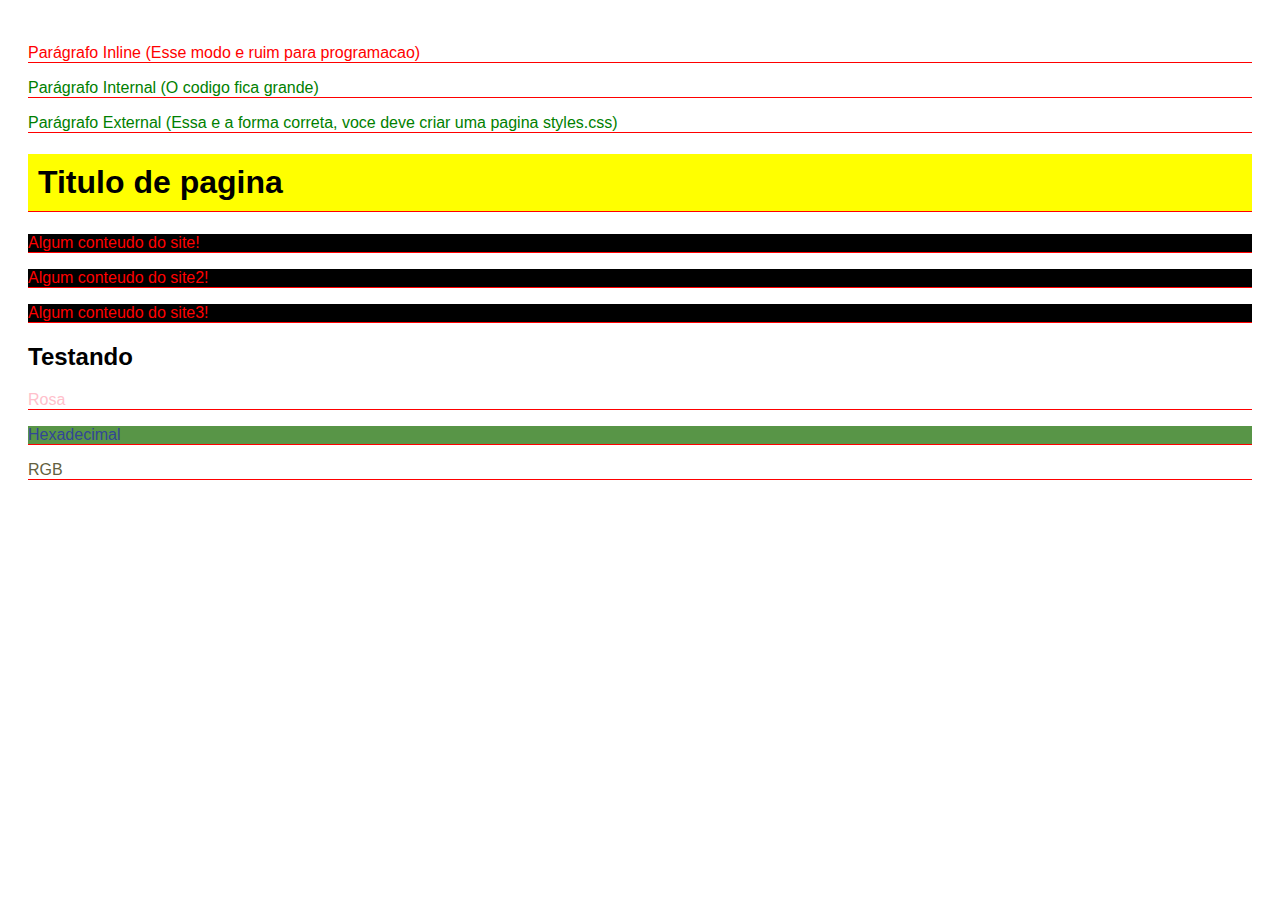
==== teoria/index.html @ 2b2eedf6 "Revisando a teoria de css" ====
<!DOCTYPE html>
<html lang="pt-br">
<head>
    <meta charset="UTF-8">
    <meta http-equiv="X-UA-Compatible" content="IE=edge">
    <meta name="viewport" content="width=device-width, initial-scale=1.0">
    <title>Teoria CSS</title>
    <!--<style>
        body{
            padding:  20px;
        }
       p {
        color: green;
       }
    </style> -->
    <link rel="stylesheet" href="styles.css">
</head>
<body>
    <p style="color: red;">Parágrafo Inline (Esse modo e ruim para programacao)</p>
    <p>Parágrafo Internal (O codigo fica grande)</p>
    <p>Parágrafo External (Essa e a forma correta, voce deve criar uma pagina styles.css)</p>
   <!--Classes e Ids-->
   <h1 id="titulo-principal">Titulo de pagina</h1>
   <p class="meu-paragrafo">Algum conteudo do site!</p>
   <p class="meu-paragrafo">Algum conteudo do site2!</p> 
   <p class="meu-paragrafo">Algum conteudo do site3!</p>
   <h2>Testando</h2>
   <!-- Cores-->
   <p class="nome-da-cor">Rosa</p>
   <p class="hexa">Hexadecimal</p>
   <p class="rgb">RGB</p>
</body>
</html>
---- teoria/styles.css ----
body{
     padding:  20px;
    }
p {
    color: green;
  }

  /* Classes e Ids (tomar cuidado com comentarios porque nao e seguro, porque mostra para  o usuario */

  .meu-paragrafo{
    background-color: black;
    color: red;
  }

  #titulo-principal {
    background-color: yellow;
    color: black;
    padding: 10px;
    font-family: Helvetica;
  }

   /*Elementos da pagina, listas */
   * {
    font-family: Arial;
   }
  
   p, h1{
    border-bottom: 1px solid red;
   }

   /* Cores */
   .nome-da-cor{
    color: pink;
   }

   .hexa{
    color: #324597;
    background-color: #589547;
   }

   .rgb {
    color: rgb(100, 95, 62);
   }
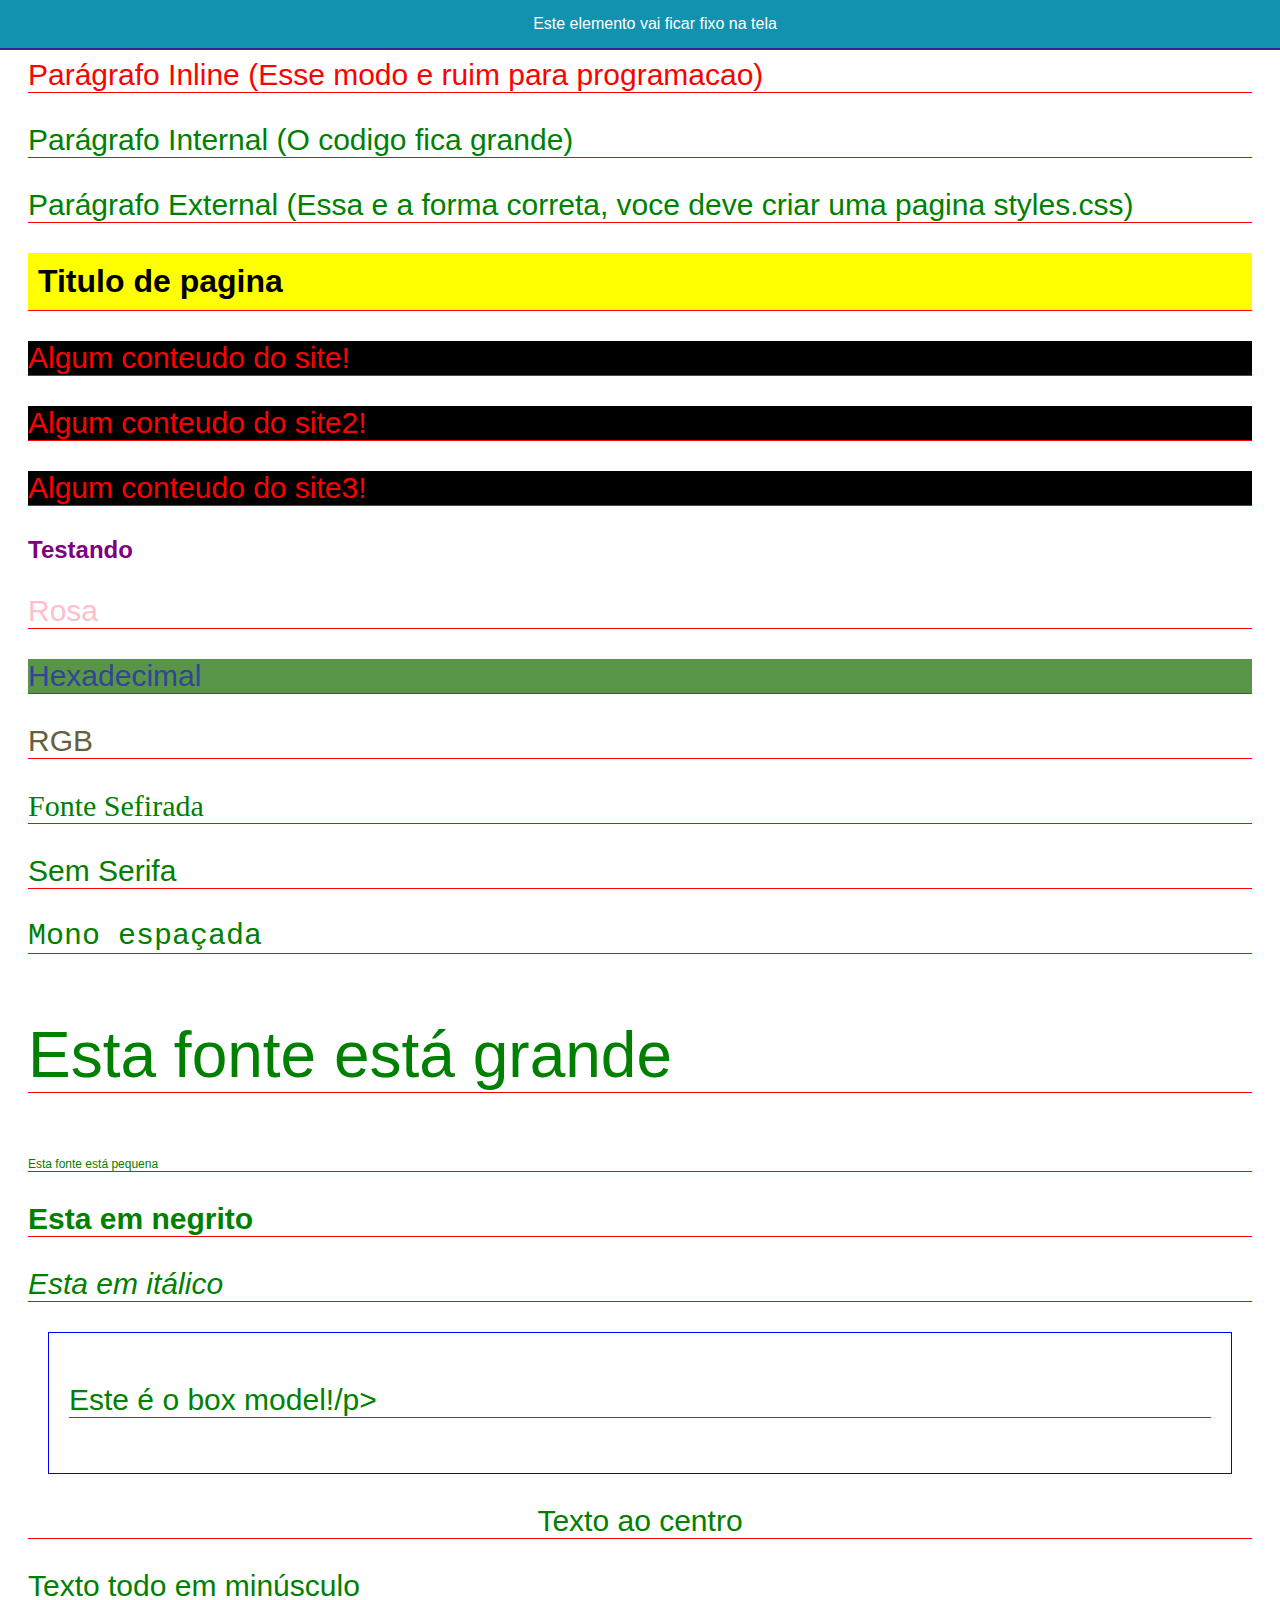
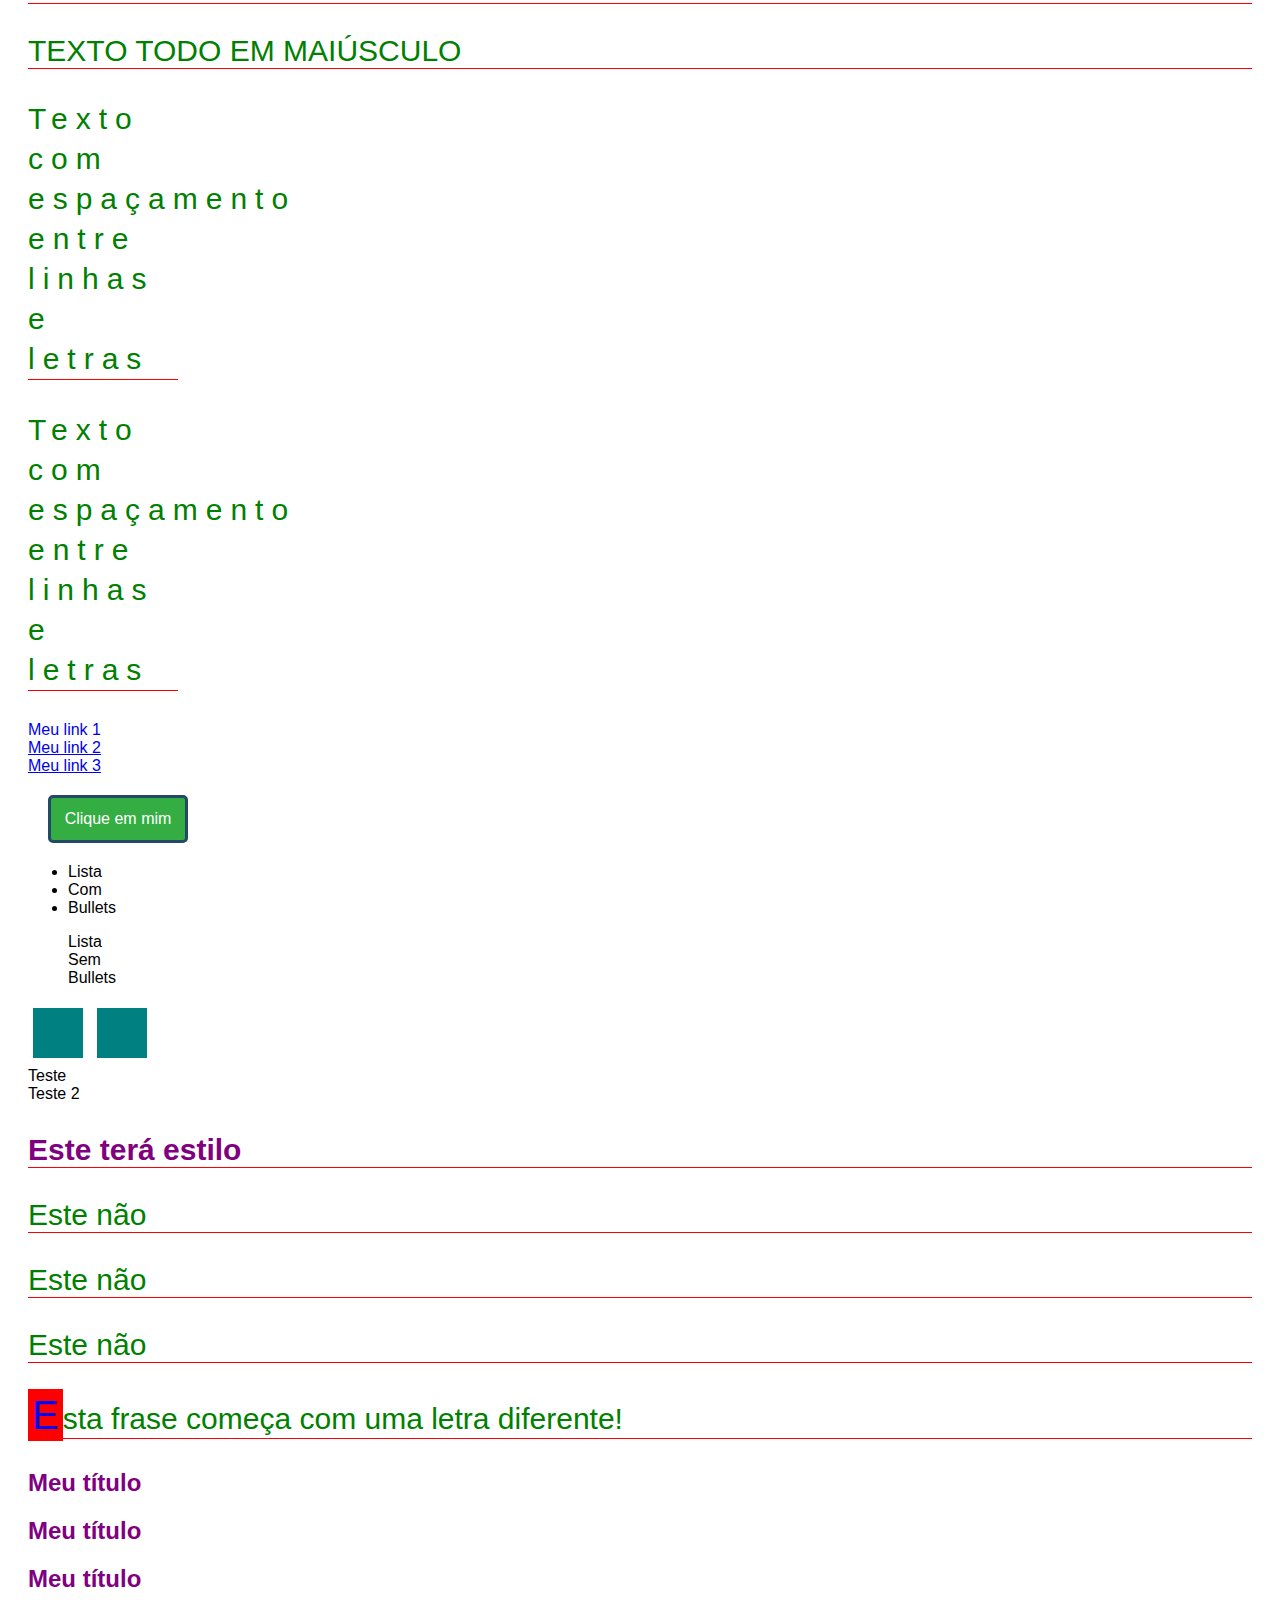
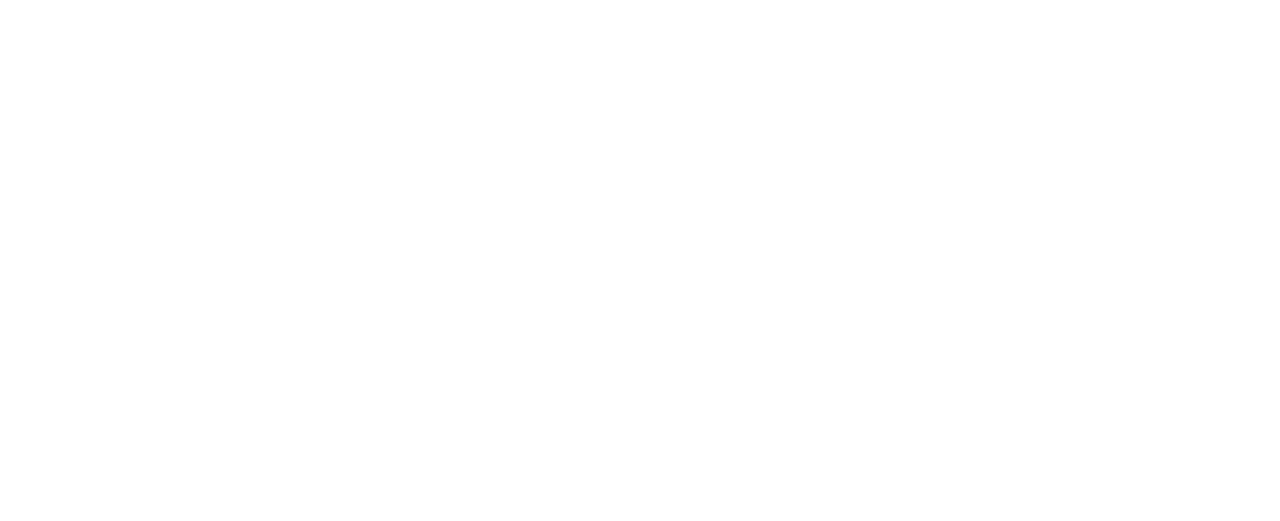
==== commit 465267c2: "Teoria CSS" ====
--- a/teoria/index.html
+++ b/teoria/index.html
@@ -1,5 +1,6 @@
 <!DOCTYPE html>
 <html lang="pt-br">
+
 <head>
     <meta charset="UTF-8">
     <meta http-equiv="X-UA-Compatible" content="IE=edge">
@@ -15,19 +16,86 @@
     </style> -->
     <link rel="stylesheet" href="styles.css">
 </head>
+
 <body>
     <p style="color: red;">Parágrafo Inline (Esse modo e ruim para programacao)</p>
     <p>Parágrafo Internal (O codigo fica grande)</p>
     <p>Parágrafo External (Essa e a forma correta, voce deve criar uma pagina styles.css)</p>
-   <!--Classes e Ids-->
-   <h1 id="titulo-principal">Titulo de pagina</h1>
-   <p class="meu-paragrafo">Algum conteudo do site!</p>
-   <p class="meu-paragrafo">Algum conteudo do site2!</p> 
-   <p class="meu-paragrafo">Algum conteudo do site3!</p>
-   <h2>Testando</h2>
-   <!-- Cores-->
-   <p class="nome-da-cor">Rosa</p>
-   <p class="hexa">Hexadecimal</p>
-   <p class="rgb">RGB</p>
+    <!--Classes e Ids-->
+    <h1 id="titulo-principal">Titulo de pagina</h1>
+    <p class="meu-paragrafo">Algum conteudo do site!</p>
+    <p class="meu-paragrafo">Algum conteudo do site2!</p>
+    <p class="meu-paragrafo">Algum conteudo do site3!</p>
+    <h2>Testando</h2>
+    <!-- Cores-->
+    <p class="nome-da-cor">Rosa</p>
+    <p class="hexa">Hexadecimal</p>
+    <p class="rgb">RGB</p>
+    <!-- Fontes -->
+    <p class="serifada">Fonte Sefirada</p>
+    <p class="sem-serifada">Sem Serifa</p>
+    <p class="mono-espacada">Mono espaçada</p>
+    <!-- Size e Weight-->
+    <p class="tamanho-fonte-grande">Esta fonte está grande</p>
+    <p class="tamanho-fonte-pequena">Esta fonte está pequena</p>
+    <p class="peso-fonte">Esta em negrito</p>
+    <p class="texto-italico">Esta em itálico</p>
+    <!-- Box Model-->
+    <div class="box-model">
+        <p>Este é o box model!/p>
+    </div>
+    <!-- Propriedades de texto -->
+    <p class="alinhamento">Texto ao centro</p>
+    <p class="transform-minuscula">Texto todo em minúsculo</p>
+    <p class="transform-maiusculo">TEXTO TODO EM MAIÚSCULO</p>
+    <!-- Espaçamentos de linhas e letras-->
+    <p class="espacamento-texto">Texto com espaçamento entre linhas e letras </p>
+    <p class="espacamento-texto">Texto com espaçamento entre linhas e letras </p>
+    <!-- Links -->
+    <div>
+        <a href="#" class="decoration">Meu link 1</a>
+    </div>
+    <div>
+        <a href="https://www.google.com" class="visitado">Meu link 2</a>
+    </div>
+    <div>
+        <a href="#" class="estilo-hover">Meu link 3</a>
+    </div>
+    <!-- Link em Button -->
+    <div>
+        <a href="#" class="btn">Clique em mim</a>
+    </div>
+    <!-- Listas -->
+    <ul>
+        <li>Lista</li>
+        <li>Com</li>
+        <li>Bullets</li>
+    </ul>
+    <ul class="sem-estilo">
+        <li>Lista</li>
+        <li>Sem</li>
+        <li>Bullets</li>
+    </ul>
+    <!-- Display -->
+    <div class="inline"></div>
+    <div class="inline"></div>
+    <span class="bloco">Teste</span>
+    <span class="bloco">Teste 2</span>
+    <div class="inline-hidden"></div>
+    <!-- Postion fixed -->
+    <div class="elemento-fixo">Este elemento vai ficar fixo na tela</div>
+    <!-- First Child -->
+    <div class="primeiro-elemento">
+        <p>Este terá estilo</p>
+        <p>Este não</p>
+        <p>Este não</p>
+        <p>Este não</p>
+    </div>
+<!-- Pseudo elementos-->
+<p class="primeira-letra">Esta frase começa com uma letra diferente!</p>
+<!-- Especificidade -->
+<h2> Meu título </h2>
+<h2 class="titulo"> Meu título </h2>
+<h2 class="titulo" id="meu-titulo-preferido"> Meu título </h2>
 </body>
 </html>--- a/teoria/styles.css
+++ b/teoria/styles.css
@@ -1,8 +1,10 @@
 body{
      padding:  20px;
+     padding-bottom: 500px;
     }
 p {
     color: green;
+    font-size: 30px;
   }
 
   /* Classes e Ids (tomar cuidado com comentarios porque nao e seguro, porque mostra para  o usuario */
@@ -42,4 +44,169 @@
     color: rgb(100, 95, 62);
    }
 
-
+   /* Fontes */
+   .serifada {
+    font-family: Georgia;
+   }
+
+   .sem-serifada {
+    font-family: Helvetica ;
+   }
+
+   .mono-espacada {
+    font-family: 'Courier New';
+   }
+
+   /* Size e Weight */
+   .tamanho-fonte-grande {
+    font-size: 64px;
+   }
+
+   .tamanho-fonte-pequena {
+    font-size: 12px ;
+   }
+
+   .peso-fonte {
+    font-weight: 700;
+   }
+
+   .texto-italico {
+    font-style: italic;
+   }
+
+   /* Box Model */
+   .box-model {
+    width: 200 px;
+    height: 100px;
+    border: 1px solid blue;
+    padding: 20px;
+    margin: 20px;
+   }
+
+   /* Propriedades de texto */
+   .alinhamento {
+    text-align: center ;
+   }
+
+   .transform-minusculo{
+    text-transform: lowercase;
+   }
+
+   .transform-maiusculo{
+    text-transform: uppercase;
+   }
+
+   /* Espaçamento de linhas e letras */
+   .espacamento-texto{
+    width: 150px;
+    line-height: 40px;
+    letter-spacing: 8px;
+   }
+
+   /*Links*/
+   .decoration{
+    text-decoration: none;
+   }
+
+   .visitado:visited{
+     color: orange;
+   }
+
+   .estilo-hover:hover{
+    background-color: #1292ae;
+   }
+
+   /* Link em Button */
+ 
+   .btn{
+    background-color: #34ae43;
+    border: 3px solid #234966;
+    border-radius: 5px;
+    color: #fff;
+    text-decoration: none;
+    display: block;
+    width: 120px;
+    padding: 12px 7px;
+    text-align: center;
+    margin: 20px;
+    transition: 0.5s;
+
+   }
+
+   .btn:hover{
+    background-color:#234966 ;
+
+   }
+
+   /* Lista */
+   .sem-estilo {
+    list-style: none;
+   }
+
+   /* Display */
+   .inline{
+    width: 50px;
+    height: 50px;
+    background-color: teal;
+    margin: 5px;
+    display: inline-block;
+   }
+
+   .bloco{
+    display: block;
+   }
+
+   .hidden {
+    display: none;
+   }
+
+   /* Position Fixed */
+   .elemento-fixo {
+    position: fixed;
+    left: 0;
+    top: 0;
+    width: 100%;
+    padding: 15px;
+    text-align: center;
+    background-color: #1292AE;
+    border-bottom: 2px solid #342299;
+    color: #fff;
+   }
+
+   /* Pseudo seletor / pseudo class */
+   .primeiro-elemento p:first-child{
+    color: purple;
+    font-weight: bold;
+   }
+
+   /* Pseudo elemento*/
+   .primeira-letra::first-letter{
+    font-size: 40px;
+    color: blue;
+    background-color: red;
+    padding: 4px;
+   }
+
+   /*Especificidade*/
+
+   h2{
+    color: red;
+   }
+   .titulo {
+    color: green;
+   }
+
+   .meu-titulo-preferido{
+    color: blue;
+   }
+
+   /* IMPORTANT ( O projeto não fica bom)*/
+   h2 {
+     color: purple !important;
+   }
+
+
+
+
+
+
